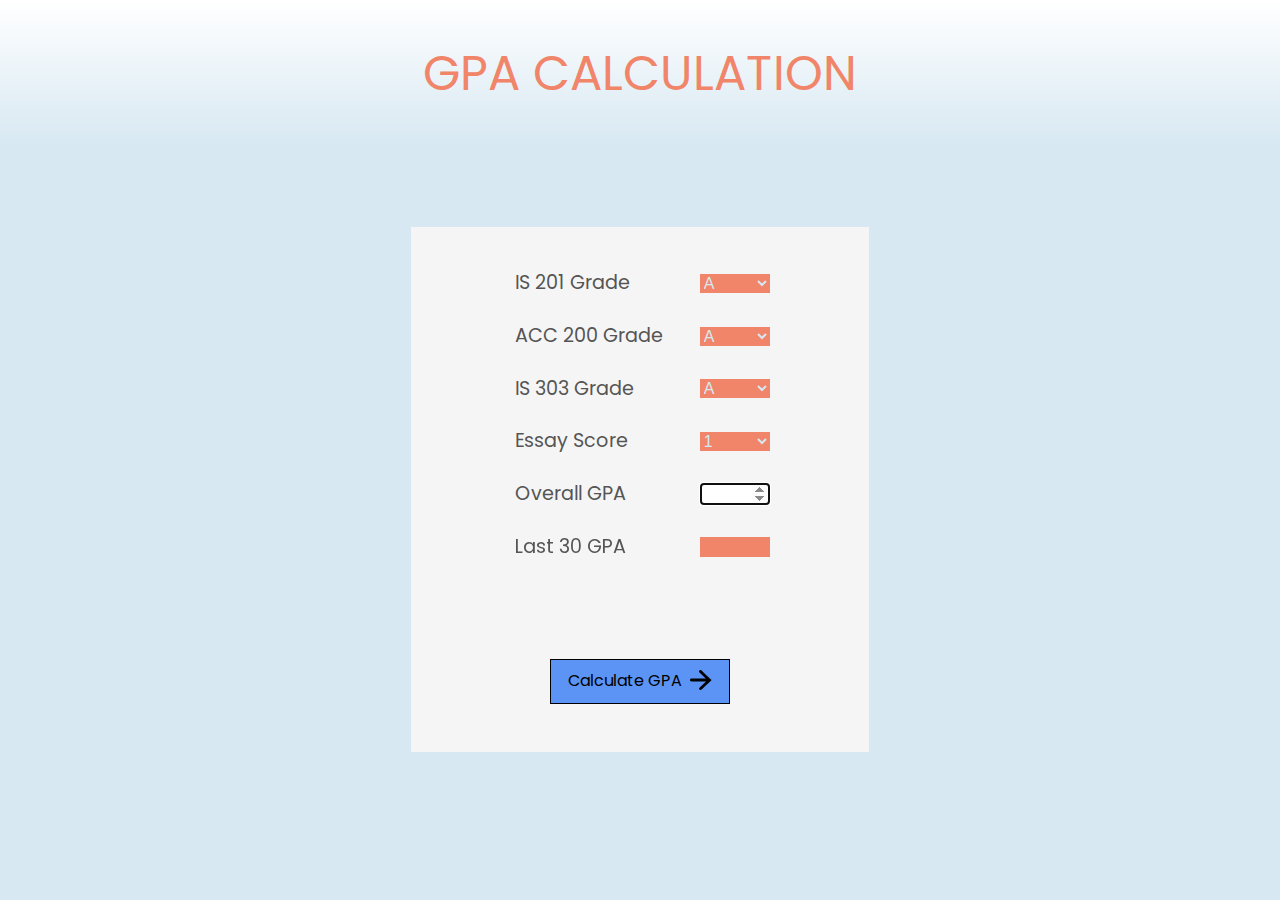
==== index.html @ 06a5b749 "commit" ====
<!DOCTYPE html>
<html lang="en">

<head>
    <meta charset="UTF-8">
    <meta http-equiv="X-UA-Compatible" content="IE=edge">
    <meta name="viewport" content="width=device-width, initial-scale=1.0">
    <link rel="stylesheet" href="styles/main.css">
    <link rel="preconnect" href="https://fonts.googleapis.com">
    <link rel="preconnect" href="https://fonts.gstatic.com" crossorigin>
    <link href="https://fonts.googleapis.com/css2?family=Poppins:wght@300&display=swap" rel="stylesheet">
    <title>GPA Calculation</title>

</head>

<body>
    <!--Main header-->
    <header>
        <p>GPA CALCULATION</p>
    </header>
    <main>
        <!-- error message for fun-->
        <p class="error-message hidden">不好意思，我们做错了。
        </p>
        <div class="section">
            <form name="GPA" class="color" ;>
                <!--insert html tags for drop down menus for each prerequisite class (IS 201, ACC 200, & IS 303) & essay score -->
                <label for="is201Grade">IS 201 Grade</label>
                <!--converting grades into numbers for calculation-->
                <select name="iS201Grade" id="is201Grade" required>
                    <option value="4.0">A</option>
                    <option value="3.7">A-</option>
                    <option value="3.4">B+</option>
                    <option value="3.0">B</option>
                    <option value="2.7">B-</option>
                    <option value="2.4">C+</option>
                    <option value="2.0">C</option>
                    <option value="1.7">C</option>
                    <option value="1.4">D+</option>
                    <option value="1.0">D</option>
                    <option value="0.7">D-</option>
                    <option value="0.0">E</option>

                </select>
                <label for="acc200Grade">ACC 200 Grade</label>
                <select name="acc200Grade" id="acc200Grade" required>
                    <!--converting grades into numbers for calculation-->
                    <option value="4.0">A</option>
                    <option value="3.7">A-</option>
                    <option value="3.4">B+</option>
                    <option value="3.0">B</option>
                    <option value="2.7">B-</option>
                    <option value="2.4">C+</option>
                    <option value="2.0">C</option>
                    <option value="1.7">C</option>
                    <option value="1.4">D+</option>
                    <option value="1.0">D</option>
                    <option value="0.7">D-</option>
                    <option value="0.0">E</option>

                </select>
                <label for="is303Grade">IS 303 Grade</label>
                <select name="is303Grade" id="is303Grade" required>
                    <!--converting grades into numbers for calculation-->
                    <option value="4.0">A</option>
                    <option value="3.7">A-</option>
                    <option value="3.4">B+</option>
                    <option value="3.0">B</option>
                    <option value="2.7">B-</option>
                    <option value="2.4">C+</option>
                    <option value="2.0">C</option>
                    <option value="1.7">C</option>
                    <option value="1.4">D+</option>
                    <option value="1.0">D</option>
                    <option value="0.7">D-</option>
                    <option value="0.0">E</option>
                </select>
                <label for="essayScore">Essay Score</label>
                <select name="essay" id="essay" required>
                    <!--converting score into numbers for calculation-->
                    <option value="1">1</option>
                    <option value="2">2</option>
                    <option value="3">3</option>
                    <option value="4">4</option>
                </select>
                <!--letting the max and min grade be between 0 and 4.0-->
                <label for="overallGPA">Overall GPA</label>
                <input type="number" min="0.0" max="4.0" step="0.1" autofocus id="overallGPA" inputmode="numeric"
                    required>

                <label for="last30GPA">Last 30 GPA</label>
                <input type="number" min="0.0" max="4.0" step="0.1" id="last30GPA" inputmode="numeric" required>

                <!--insert html tag for displaying the calculated GPA -->
            </form>
            <!-- use of CSS and an SVG to create the button-->
            <div class="martin">

                <a type="button" onclick="calcGPA(); fireworks()">Calculate GPA
                    <svg viewbox="1.2 2.1 22 21">
                        <path
                            d="M11.704 22.098a1.48 1.48 0 01-1.02-.386 1.38 1.38 0 01-.413-.996c0-.375.146-.721.415-.978.411-.397 5.078-4.857 6.494-6.21H2.706c-1.035 0-1.506-.726-1.506-1.4 0-.679.471-1.406 1.506-1.406h14.472c-1.42-1.353-6.02-5.736-6.497-6.213-.292-.291-.445-.635-.442-.996a1.37 1.37 0 01.447-.975c.501-.479 1.354-.681 2.037.003.561.56 9.765 9.334 9.856 9.423l.173.163-.172.162c-.093.09-9.407 8.985-9.86 9.422-.264.258-.639.387-1.016.387">
                        </path>
                    </svg>
                </a>
            </div>
        </div>
        <label class="success-message hidden" id="coreGPA"></label>
        <!--message if GPA is above 3.7-->
        <label class="good-job hidden">Your chances are very good!</label>
    </main>
    <!-- extra javascript for gpa above 3.7-->
    <div class="confetti-wrapper hidden">
        <div class="confetti"></div>
        <div class="confetti"></div>
        <div class="confetti"></div>
        <div class="confetti"></div>
        <div class="confetti"></div>
        <div class="confetti"></div>
        <div class="confetti"></div>
        <div class="confetti"></div>
        <div class="confetti"></div>
        <div class="confetti"></div>
        <div class="confetti"></div>
        <div class="confetti"></div>
        <div class="confetti"></div>
    </div>
</body>
<script>
    //This function is called when the user clicks on the calcGPA button
    function calcGPA() {
        //Extract the values from the HTML inputs by their assigned id and assigns them to variables
        //The value extracted is converted from a string to a float/decimal
        fIS201 = parseFloat(document.getElementById("is201Grade").value);
        fACC200 = parseFloat(document.getElementById("acc200Grade").value);
        fIS303 = parseFloat(document.getElementById("is303Grade").value);
        fOverallGPA = parseFloat(document.getElementById("overallGPA").value);
        fLast30GPA = parseFloat(document.getElementById("last30GPA").value);
        fEssay = parseInt(document.getElementById("essay").value);

        //calculates new gpa
        fFinalGPA = ((fIS201 * .3) + (fIS303 * .3) + (fACC200 * .05) + (fOverallGPA * .12) + (fLast30GPA * .18) + (
            fEssay * .05)).toFixed(2);

        //Display the calculated GPA to the HTML label named "coreGPA"
        document.getElementById("coreGPA").innerHTML = "Core GPA is " + fFinalGPA;
    }
    // This function creates fireworks if the GPA is high enough
    function fireworks() {
        if (fFinalGPA > 3.7) {
            const confetti = document.querySelector('.confetti-wrapper')
            const goodJob = document.querySelector('.good-job')
            confetti.classList.remove('hidden')
            goodJob.classList.remove('hidden')
        }
    }

    const successMessage = document.querySelector('.success-message')

    // Get the form and submit button elements
    const form = document.querySelector('form');
    const submitBtn = document.querySelector('a[type="button"]');
    const section = document.querySelector('.section')

    // Add an event listener to the submit button
    submitBtn.addEventListener('click', (event) => {
        // Prevent the form from submitting normally
        event.preventDefault();

        // Hide the form
        form.classList.add('hidden')
        successMessage.classList.remove('hidden')
        submitBtn.classList.add('hidden')
        section.classList.add('hidden')

    });
</script>

</html>
---- styles/main.css ----
:root {
    --burnt-sierra: #ee6c4d;
    --slate: #293241;
    --pale-cerulean: #98c1d9;
    --prussian-blue: #3d5a80;
}

@import url('https://fonts.googleapis.com/css2?family=Tilt+Neon&display=swap');

* {
    box-sizing: border-box;
    
}



body {
    font-family: "Poppins", sans-serif;
    color: #555;
    line-height: 1.4rem;
    display: grid;
    grid-template-columns: auto auto auto;
    grid-template-rows: auto auto auto;
    background-color: #d7e8f2;
    gap: 2rem 2rem;
    margin: 0;
}

main {
    align-self: center;
    max-width: 45rem;
    align-items: center;
    align-self: center;
    position: relative;
    grid-area: 2 / 2 / 2 / 2;
    justify-self: center;
    display: flex;
    flex-direction: column;
    width: 80%;
}

header {
    grid-area: 1 / 1 / 2 / 4;
    justify-self: center;
    font-size: 3rem;
    text-align: center;
    background-image: linear-gradient(#fff, #d7e8f2 );
    width: 100%;
    margin-bottom: 3rem;
    position: f;
    line-height: 3.2rem;
}

form {
    align-items: center;
    align-self: center;
    display: grid;
    grid-template: 1fr 1fr 1fr/ auto auto;
    gap: 1.3rem 2rem;
    margin-bottom: 2rem;
}

.section {
        position: relative;
        display: flex;
        flex-direction: column;
        width: 100%;
        background-color: whitesmoke;
        align-items: center;
        padding-top: 1.5rem;
}

.button,
button {
    display: inline-block;
    text-align: center;
    background-color: #5c94f5;
    color: var(--slate);
    padding: 1em 1.5em;
    border: 1px solid #000;
    cursor: pointer;
    font-family: 'Fraunces', serif;
    margin-top: 25px;
    margin-bottom: 25px;
    text-decoration: none;
    border: none;
    overflow: hidden;
    position: relative;
    transition: transform 300ms;
    left: 10%;
    font-size: 1rem;
}

.button:hover,
button:hover {
    background-color: var(--burnt-sierra);
    color: white;
    transform: scale(0.8);
    overflow: hidden;
    text-decoration: none;
    border: none;


}

form button {
    border-radius: 10%;
    margin: 0;
    margin-bottom: 1rem;
    justify-self: center;
}

p {
    font-family: "Poppins", sans-serif;
    color: #f0856a;
    text-align: center;
}

#iS201 {
    grid-area: 1/1/1/1;
}

#is201Grade {
    grid-area: 1 /2 /1/2;
}

#acc200Grade {
    grid-area: 2 / 2 / 2/2;
}

#is303Grade {
    grid-area: 3 /2 /3/2;
}

select,input {
    background-color: #f0856a;
    color: #d7e8f2;
    font-size: 1rem;
    transition: transform 700ms;
    border: white;
}

select:hover, input:hover {
    border: 1px solid var(--pale-cerulean);
    transform: scale(0.95);
    background-color: white;
    color: var(--burnt-sierra)
}

select::selection, input::selection, input:focus, select:focus, input:active, select:active{
    background-color: white;
    color: var(--burnt-sierra);
    border: 1px solid var(--prussian-blue);
}

label {
    font-weight: 1100;
    font-size: 1.2rem;  
    padding: 0.3rem;
}

.martin>a {
    display: inline-flex;
    gap: 8px;
    color: #000;
    border: 1px solid #000;
    box-shadow: #5c94f5 0px 0px 0px 0px inset;
    padding: 10px 17px;
    text-align: center;
    transition: box-shadow 500ms cubic-bezier(0.39, 0.5, 0.15, 1.36),
        color 500ms cubic-bezier(0.39, 0.5, 0.15, 1.36);
    --pale-cerulean: #98c1d9;
    background-color: #5c94f5;
    margin: 3rem ;
}

.martin svg {
    height: 21px;
    width: auto;
    transition: fill 500ms cubic-bezier(0.39, 0.5, 0.15, 1.36);
}

.martin a:hover svg {
    fill: #fff;
}

.martin a:hover {
    box-shadow: #f0856a 0 0px 0px 70px inset;
    color: #fff;
    cursor: pointer;
}


.hidden {
    display: none!important;
}

.color {
    background-color: whitesmoke;
    padding: 1rem;
}

#coreGPA {
    font-size: 2rem;
    line-height: 2.2rem;
    text-align: center;
}

.good-job {
    margin-top: 2rem;
    font-size: 1.5rem;
    text-align: center;
}

.confetti-wrapper {
    overflow: hidden;
    position: absolute;
    height: 100%;
    width: 100%;
}

.confetti {
    width: 15px;
    height: 15px;
    background-color: #f2d74e;
    position: absolute;
    left: 50%;
    animation: confetti 5s ease-in-out -2s infinite;
    transform-origin: left top;
}

.confetti:nth-child(1) {
    background-color: #FCF6B0;
    left: 10%;
    animation-delay: 0;
}

.confetti:nth-child(2) {
    background-color: #78531E;
    left: 20%;
    animation-delay: -5s;
}

.confetti:nth-child(3) {
    background-color: #E3C47A;
    left: 30%;
    animation-delay: -3s;
}

.confetti:nth-child(4) {
    background-color: #896C41;
    left: 40%;
    animation-delay: -2.5s;
}

.confetti:nth-child(5) {
    background-color: #9A5F22;

    left: 50%;
    animation-delay: -4s;
}

.confetti:nth-child(6) {
    background-color: #DDC571;
    left: 60%;
    animation-delay: -6s;
}

.confetti:nth-child(7) {
    background-color: #8A5E25;
    left: 70%;
    animation-delay: -1.5s;
}

.confetti:nth-child(8) {
    background-color: #FCDF73;
    left: 80%;
    animation-delay: -2s;
}

.confetti:nth-child(9) {
    background-color: #4F3A20;
    left: 90%;
    animation-delay: -3.5s;
}

.confetti:nth-child(10) {
    background-color: #F0E9A0;
    left: 100%;
    animation-delay: -2.5s;
}

.confetti:nth-child(11) {
    background-color: #F0E9A3;
    left: 72%;
    animation-delay: -5.5s;
}

.confetti:nth-child(12) {
    background-color: #F0E4A0;
    left: 34%;
    animation-delay: -2.8s;
}

.confetti:nth-child(13) {
    background-color: #F0C9A0;
    left: 100%;
    animation-delay: -7.5s;
}

.confetti:nth-child(14) {
    background-color: #F0B9A0;
    left: 16%;
    animation-delay: -8.5s;
}

@keyframes confetti {
    0% {
        transform: rotateZ(15deg) rotateY(0deg) translate(0, 0);
    }

    25% {
        transform: rotateZ(5deg) rotateY(360deg) translate(-5vw, 20vh);
    }

    50% {
        transform: rotateZ(15deg) rotateY(720deg) translate(5vw, 60vh);
    }

    75% {
        transform: rotateZ(5deg) rotateY(1080deg) translate(-10vw, 80vh);
    }

    100% {
        transform: rotateZ(15deg) rotateY(1440deg) translate(10vw, 110vh);
    }
}
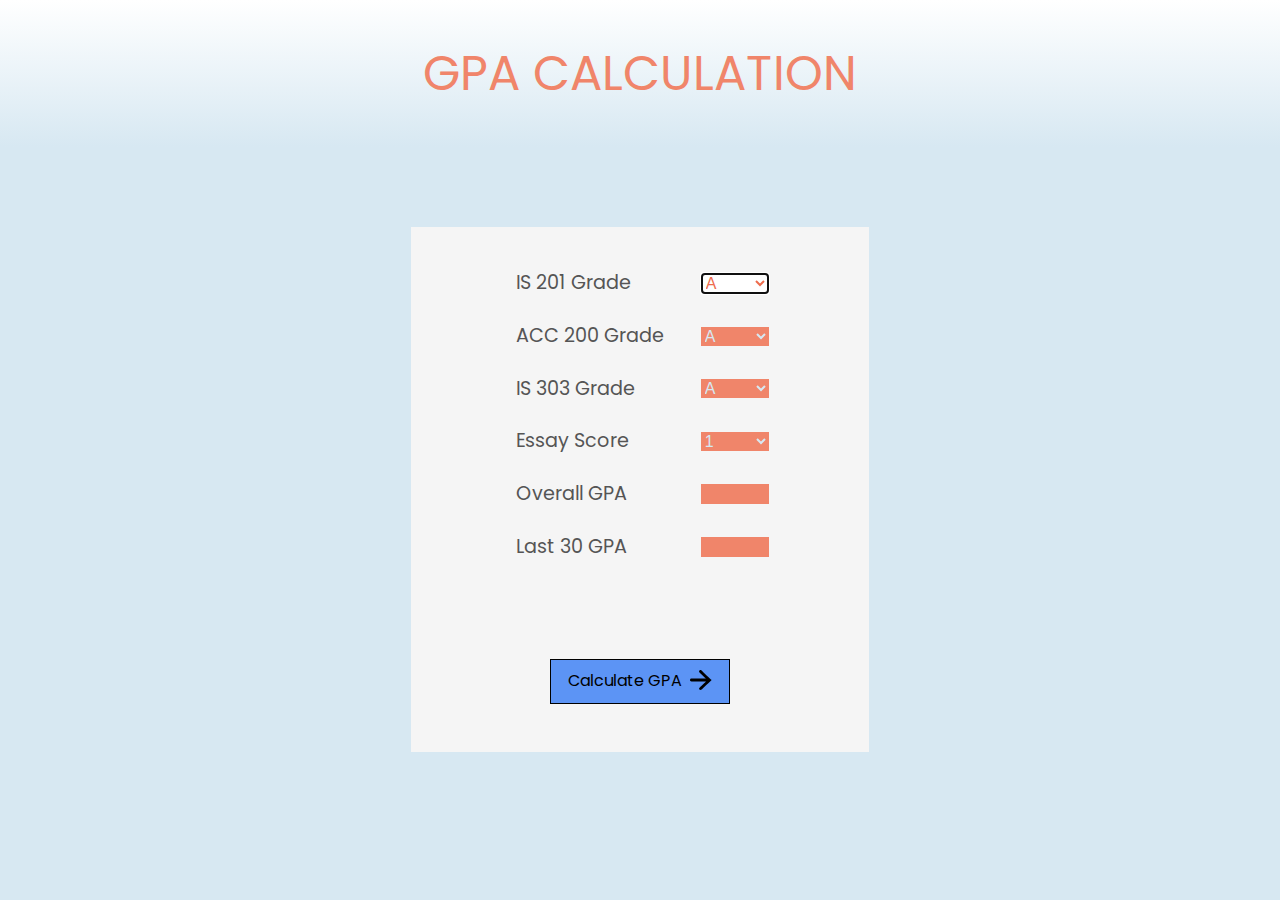
==== commit 741ab76b: "sdfg" ====
--- a/index.html
+++ b/index.html
@@ -1,6 +1,7 @@
 <!DOCTYPE html>
 <html lang="en">
-
+<!--Tyler Sheffield, Brendan Bundy, Camille (Hannah) Cameron, Hannah Johnson, Martin Villar, Savannah Hogan-->
+<!--Core GPA calculation webpage using forms-->
 <head>
     <meta charset="UTF-8">
     <meta http-equiv="X-UA-Compatible" content="IE=edge">
@@ -24,10 +25,11 @@
         </p>
         <div class="section">
             <form name="GPA" class="color" ;>
+               
                 <!--insert html tags for drop down menus for each prerequisite class (IS 201, ACC 200, & IS 303) & essay score -->
                 <label for="is201Grade">IS 201 Grade</label>
                 <!--converting grades into numbers for calculation-->
-                <select name="iS201Grade" id="is201Grade" required>
+                <select name="iS201Grade" autofocus id="is201Grade" required>
                     <option value="4.0">A</option>
                     <option value="3.7">A-</option>
                     <option value="3.4">B+</option>
@@ -83,13 +85,13 @@
                     <option value="3">3</option>
                     <option value="4">4</option>
                 </select>
-                <!--letting the max and min grade be between 0 and 4.0-->
-                <label for="overallGPA">Overall GPA</label>
-                <input type="number" min="0.0" max="4.0" step="0.1" autofocus id="overallGPA" inputmode="numeric"
-                    required>
-
-                <label for="last30GPA">Last 30 GPA</label>
-                <input type="number" min="0.0" max="4.0" step="0.1" id="last30GPA" inputmode="numeric" required>
+                 <!--letting the max and min grade be between 0 and 4.0-->
+                 <label for="overallGPA">Overall GPA</label>
+                 <input type="number" min="0.0" max="4.0" step="0.1" id="overallGPA" inputmode="numeric"
+                     required>
+ 
+                 <label for="last30GPA">Last 30 GPA</label>
+                 <input type="number" min="0.0" max="4.0" step="0.1" id="last30GPA" inputmode="numeric" required>
 
                 <!--insert html tag for displaying the calculated GPA -->
             </form>
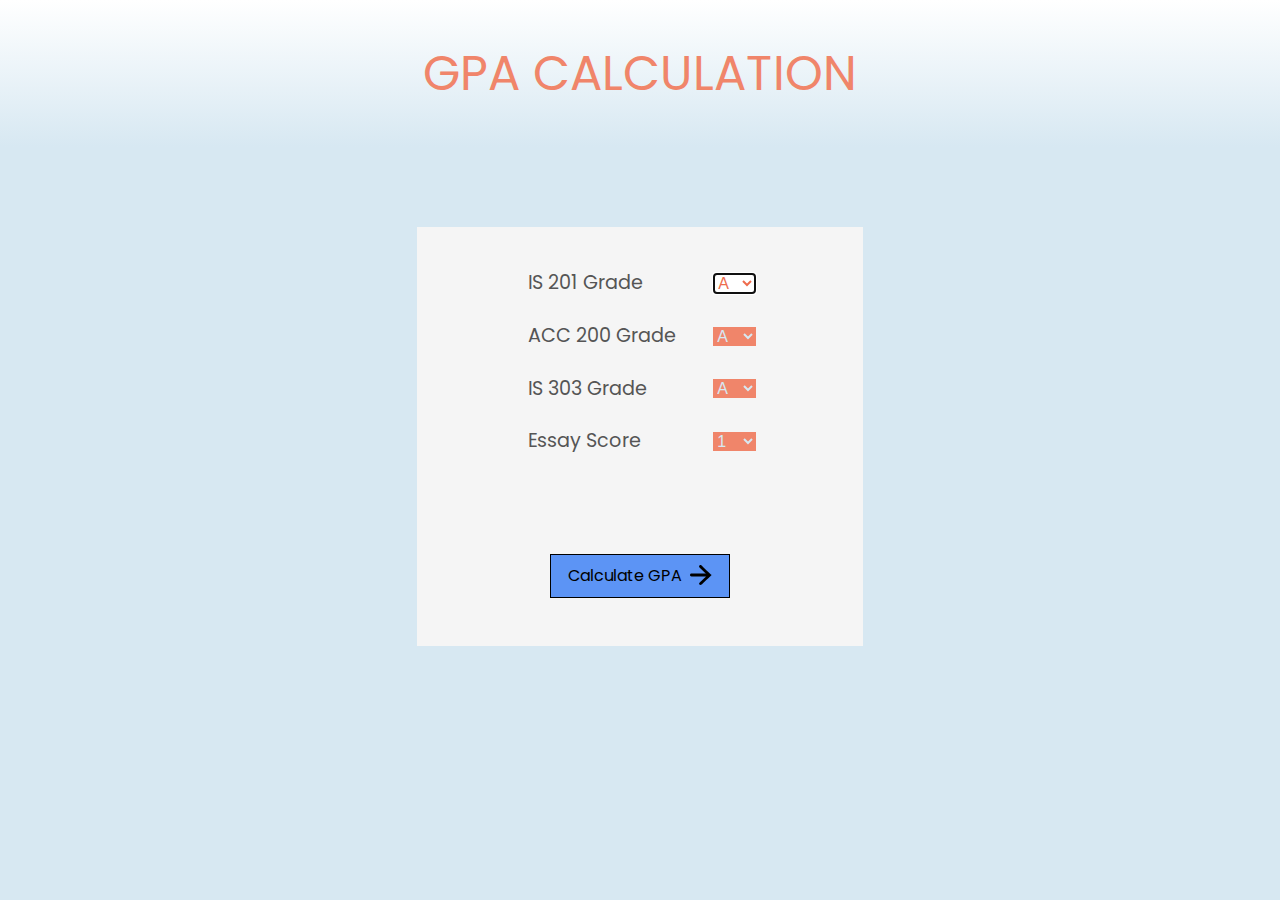
==== commit 1a303aed: "." ====
--- a/index.html
+++ b/index.html
@@ -25,7 +25,6 @@
         </p>
         <div class="section">
             <form name="GPA" class="color" ;>
-               
                 <!--insert html tags for drop down menus for each prerequisite class (IS 201, ACC 200, & IS 303) & essay score -->
                 <label for="is201Grade">IS 201 Grade</label>
                 <!--converting grades into numbers for calculation-->
@@ -85,13 +84,7 @@
                     <option value="3">3</option>
                     <option value="4">4</option>
                 </select>
-                 <!--letting the max and min grade be between 0 and 4.0-->
-                 <label for="overallGPA">Overall GPA</label>
-                 <input type="number" min="0.0" max="4.0" step="0.1" id="overallGPA" inputmode="numeric"
-                     required>
- 
-                 <label for="last30GPA">Last 30 GPA</label>
-                 <input type="number" min="0.0" max="4.0" step="0.1" id="last30GPA" inputmode="numeric" required>
+                
 
                 <!--insert html tag for displaying the calculated GPA -->
             </form>
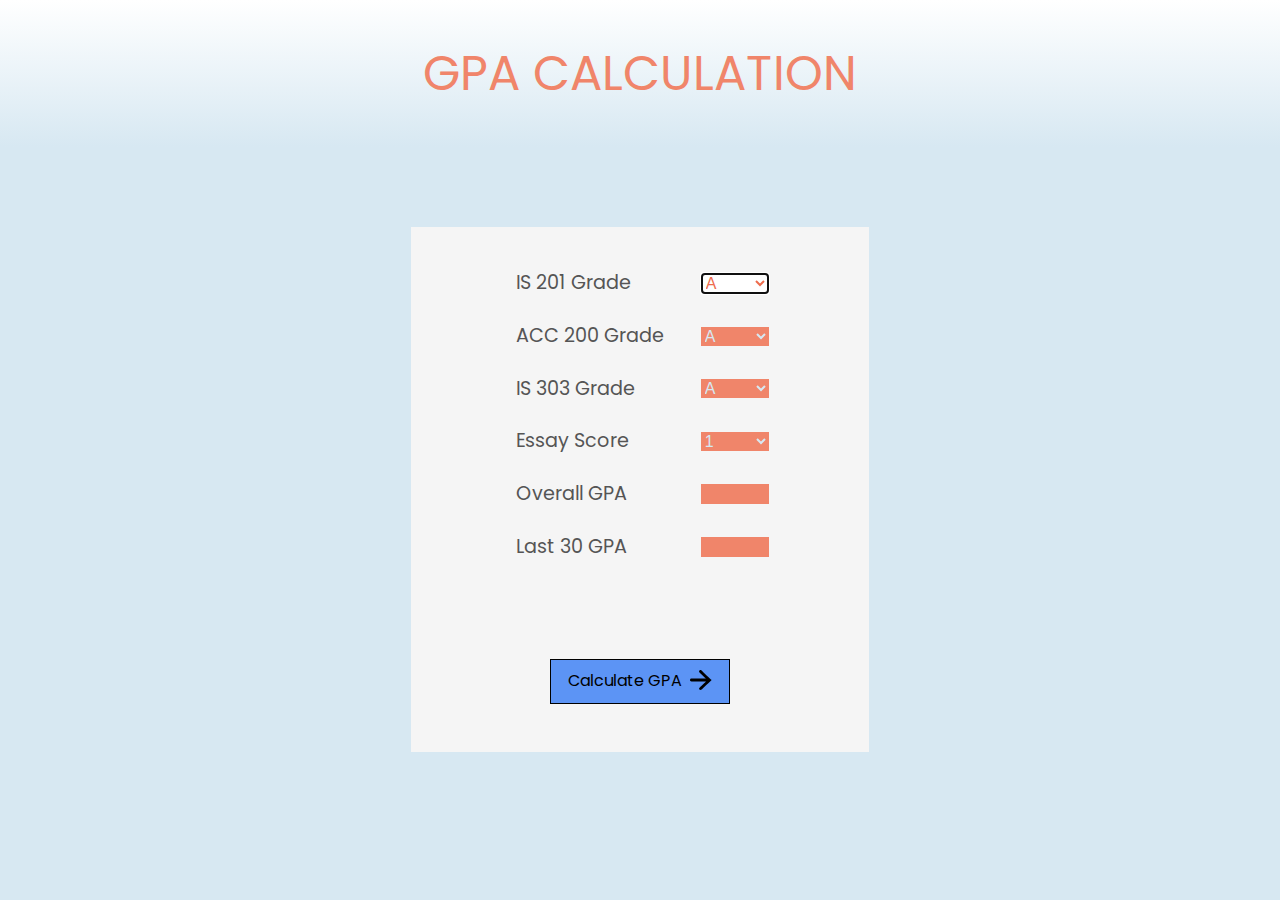
==== commit c7b68d1b: "." ====
--- a/index.html
+++ b/index.html
@@ -84,7 +84,13 @@
                     <option value="3">3</option>
                     <option value="4">4</option>
                 </select>
-                
+                <!--letting the max and min grade be between 0 and 4.0-->
+                <label for="overallGPA">Overall GPA</label>
+                <input type="number" min="0.0" max="4.0" step="0.1" id="overallGPA" inputmode="numeric"
+                    required>
+
+                <label for="last30GPA">Last 30 GPA</label>
+                <input type="number" min="0.0" max="4.0" step="0.1" id="last30GPA" inputmode="numeric" required>
 
                 <!--insert html tag for displaying the calculated GPA -->
             </form>
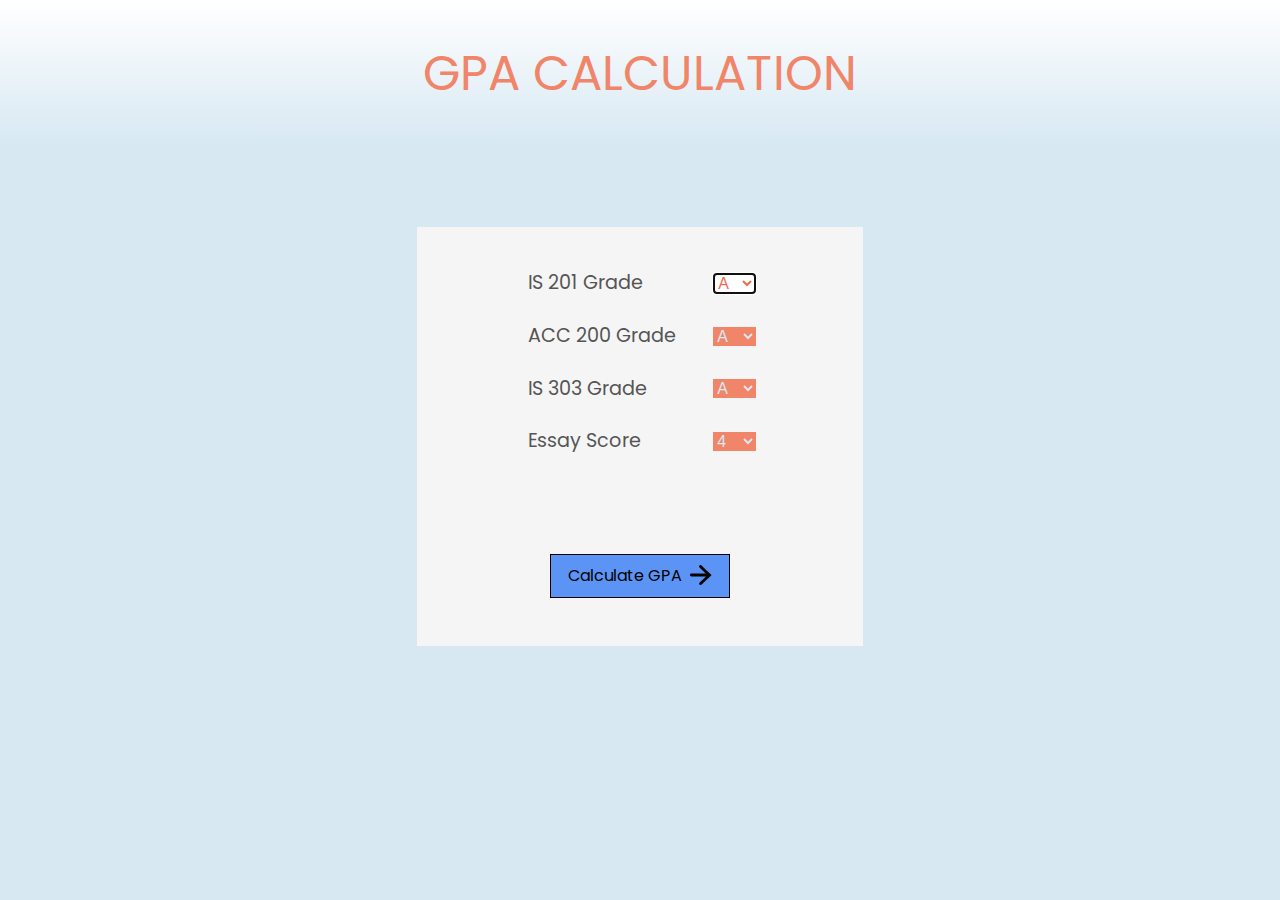
==== commit c5a6c3f3: "essay score" ====
--- a/index.html
+++ b/index.html
@@ -79,18 +79,12 @@
                 <label for="essayScore">Essay Score</label>
                 <select name="essay" id="essay" required>
                     <!--converting score into numbers for calculation-->
+                    <option value="4">4</option>
+                    <option value="3">3</option>
+                    <option value="2">2</option>
                     <option value="1">1</option>
-                    <option value="2">2</option>
-                    <option value="3">3</option>
-                    <option value="4">4</option>
                 </select>
-                <!--letting the max and min grade be between 0 and 4.0-->
-                <label for="overallGPA">Overall GPA</label>
-                <input type="number" min="0.0" max="4.0" step="0.1" id="overallGPA" inputmode="numeric"
-                    required>
-
-                <label for="last30GPA">Last 30 GPA</label>
-                <input type="number" min="0.0" max="4.0" step="0.1" id="last30GPA" inputmode="numeric" required>
+                
 
                 <!--insert html tag for displaying the calculated GPA -->
             </form>
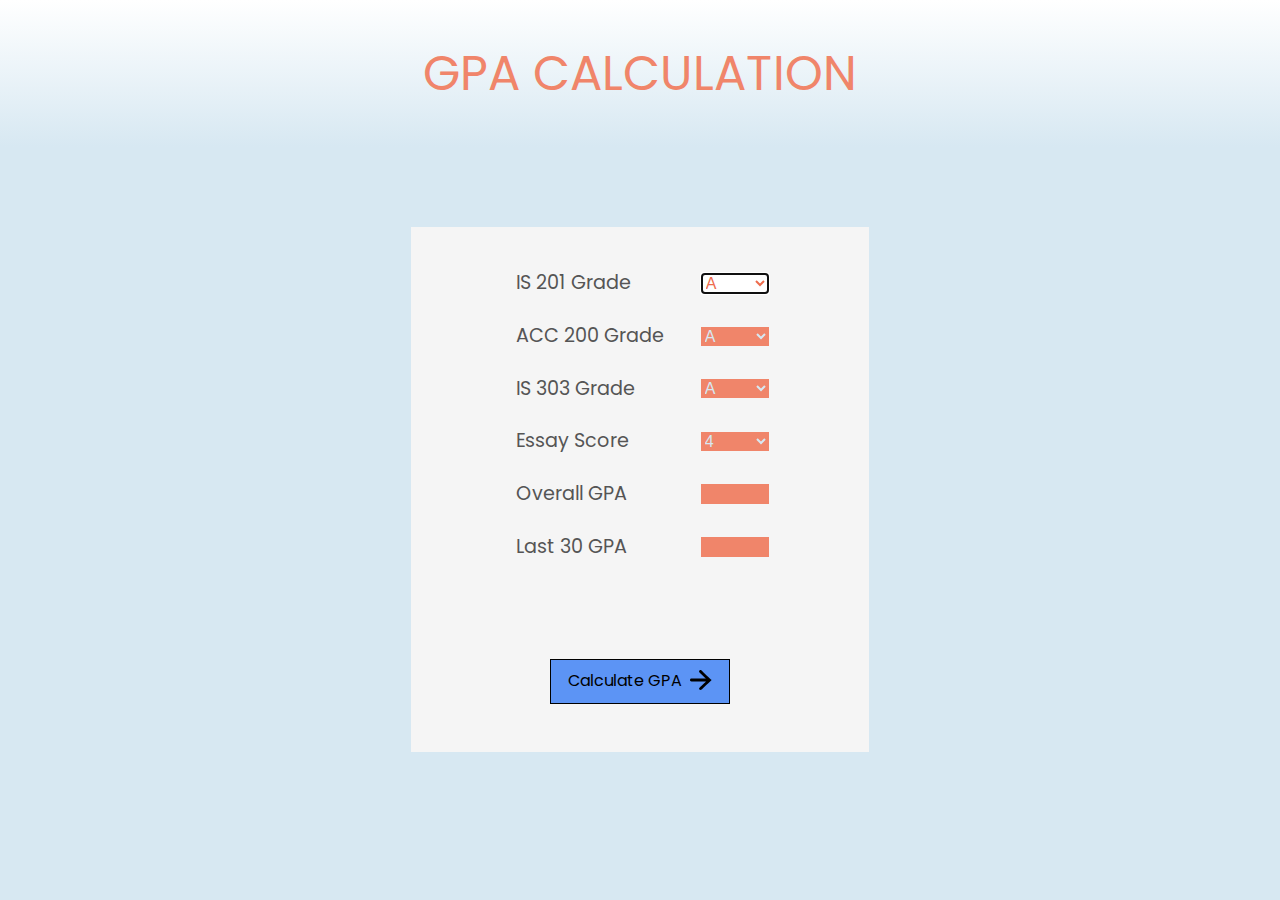
==== commit 2dfbfebb: "Merge branch 'main' of https://github.com/pochovillar/gpa" ====
--- a/index.html
+++ b/index.html
@@ -84,7 +84,13 @@
                     <option value="2">2</option>
                     <option value="1">1</option>
                 </select>
-                
+                <!--letting the max and min grade be between 0 and 4.0-->
+                <label for="overallGPA">Overall GPA</label>
+                <input type="number" min="0.0" max="4.0" step="0.1" id="overallGPA" inputmode="numeric"
+                    required>
+
+                <label for="last30GPA">Last 30 GPA</label>
+                <input type="number" min="0.0" max="4.0" step="0.1" id="last30GPA" inputmode="numeric" required>
 
                 <!--insert html tag for displaying the calculated GPA -->
             </form>
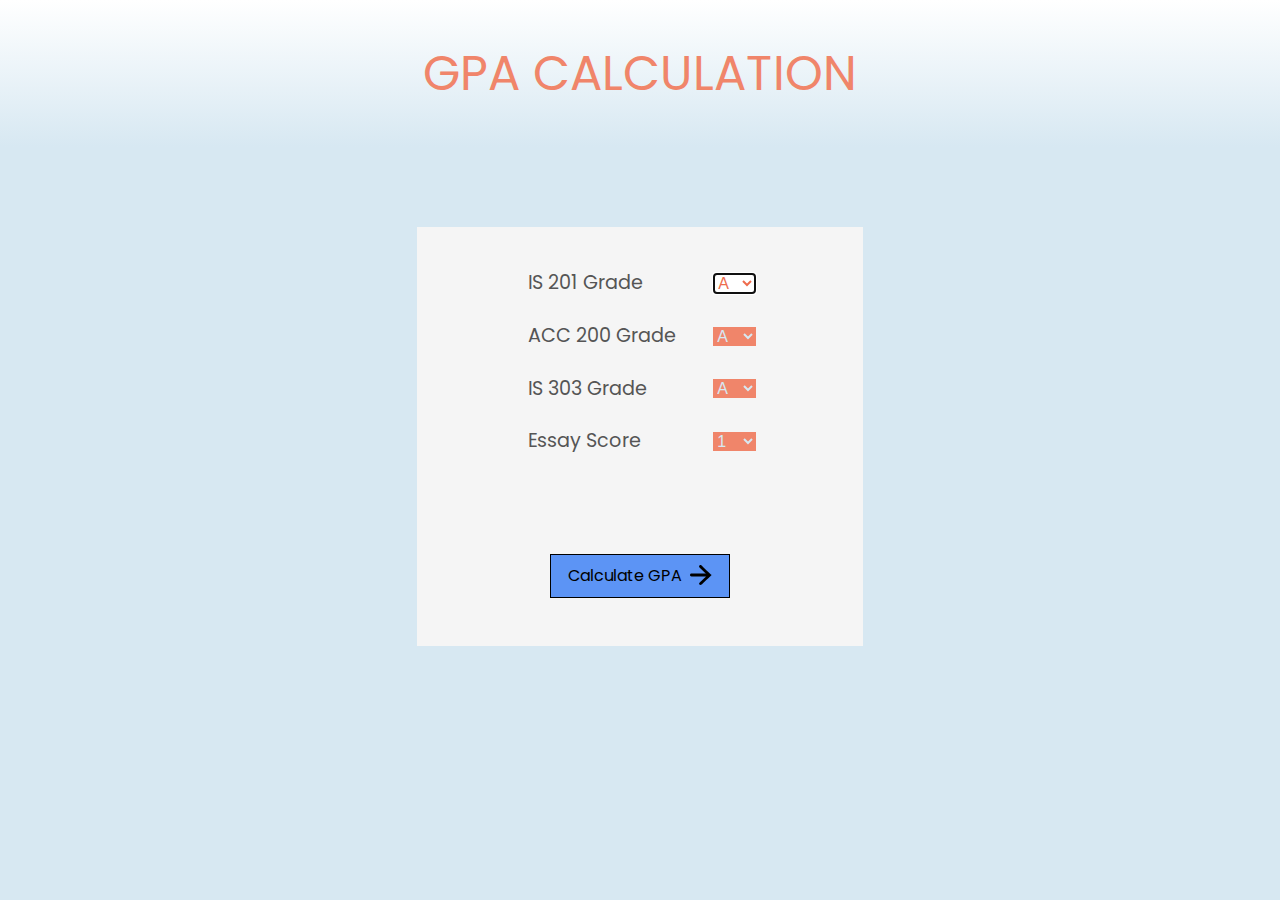
==== commit 68886c1e: "commit" ====
--- a/index.html
+++ b/index.html
@@ -2,6 +2,7 @@
 <html lang="en">
 <!--Tyler Sheffield, Brendan Bundy, Camille (Hannah) Cameron, Hannah Johnson, Martin Villar, Savannah Hogan-->
 <!--Core GPA calculation webpage using forms-->
+
 <head>
     <meta charset="UTF-8">
     <meta http-equiv="X-UA-Compatible" content="IE=edge">
@@ -79,18 +80,12 @@
                 <label for="essayScore">Essay Score</label>
                 <select name="essay" id="essay" required>
                     <!--converting score into numbers for calculation-->
+                    <option value="1">1</option>
+                    <option value="2">2</option>
+                    <option value="3">3</option>
                     <option value="4">4</option>
-                    <option value="3">3</option>
-                    <option value="2">2</option>
-                    <option value="1">1</option>
                 </select>
-                <!--letting the max and min grade be between 0 and 4.0-->
-                <label for="overallGPA">Overall GPA</label>
-                <input type="number" min="0.0" max="4.0" step="0.1" id="overallGPA" inputmode="numeric"
-                    required>
 
-                <label for="last30GPA">Last 30 GPA</label>
-                <input type="number" min="0.0" max="4.0" step="0.1" id="last30GPA" inputmode="numeric" required>
 
                 <!--insert html tag for displaying the calculated GPA -->
             </form>
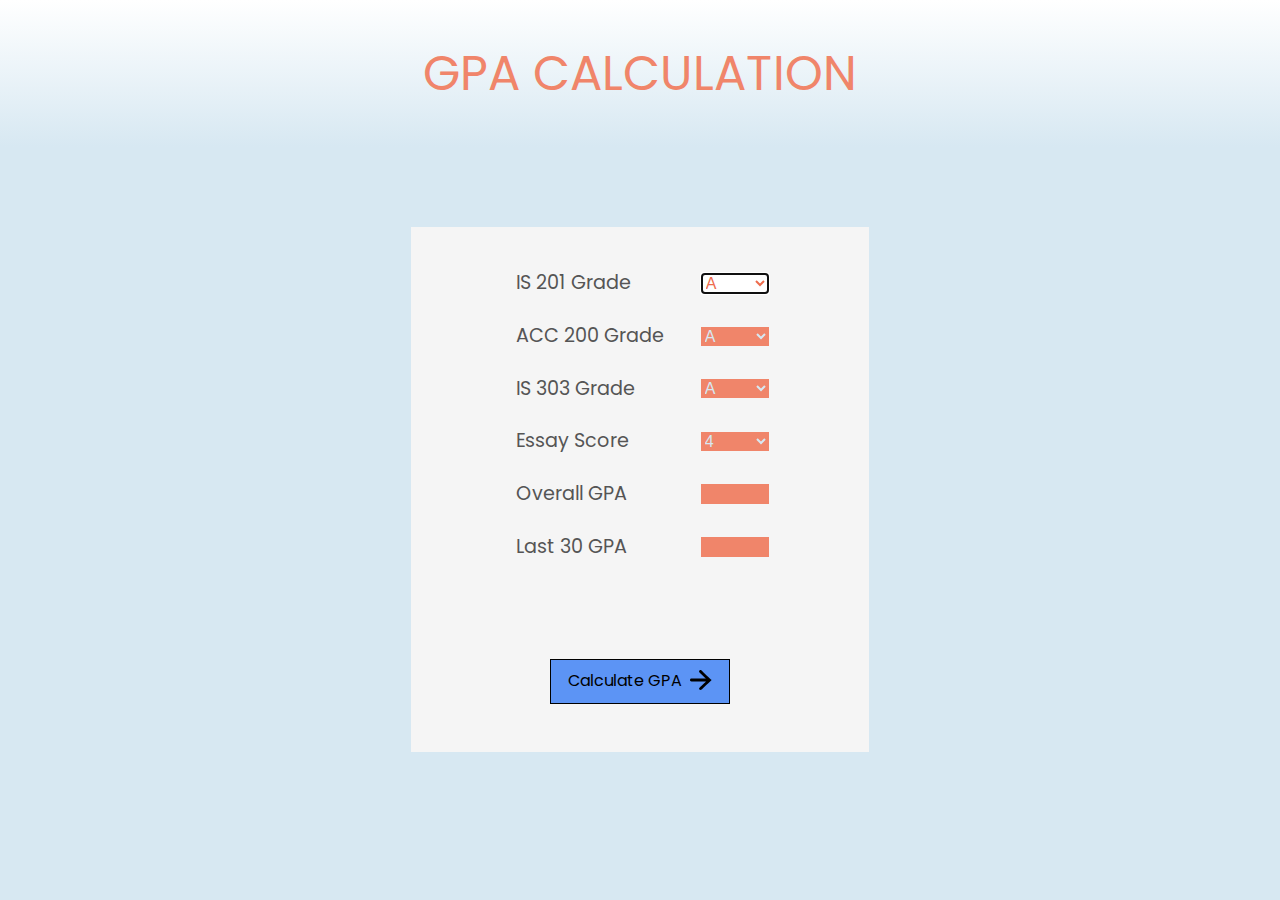
==== commit 51c4ae41: "commit" ====
--- a/index.html
+++ b/index.html
@@ -80,12 +80,17 @@
                 <label for="essayScore">Essay Score</label>
                 <select name="essay" id="essay" required>
                     <!--converting score into numbers for calculation-->
+                    <option value="4">4</option>
+                    <option value="3">3</option>
+                    <option value="2">2</option>
                     <option value="1">1</option>
-                    <option value="2">2</option>
-                    <option value="3">3</option>
-                    <option value="4">4</option>
                 </select>
+                <!--letting the max and min grade be between 0 and 4.0-->
+                <label for="overallGPA">Overall GPA</label>
+                <input type="number" min="0.0" max="4.0" step="0.1" id="overallGPA" inputmode="numeric" required>
 
+                <label for="last30GPA">Last 30 GPA</label>
+                <input type="number" min="0.0" max="4.0" step="0.1" id="last30GPA" inputmode="numeric" required>
 
                 <!--insert html tag for displaying the calculated GPA -->
             </form>
